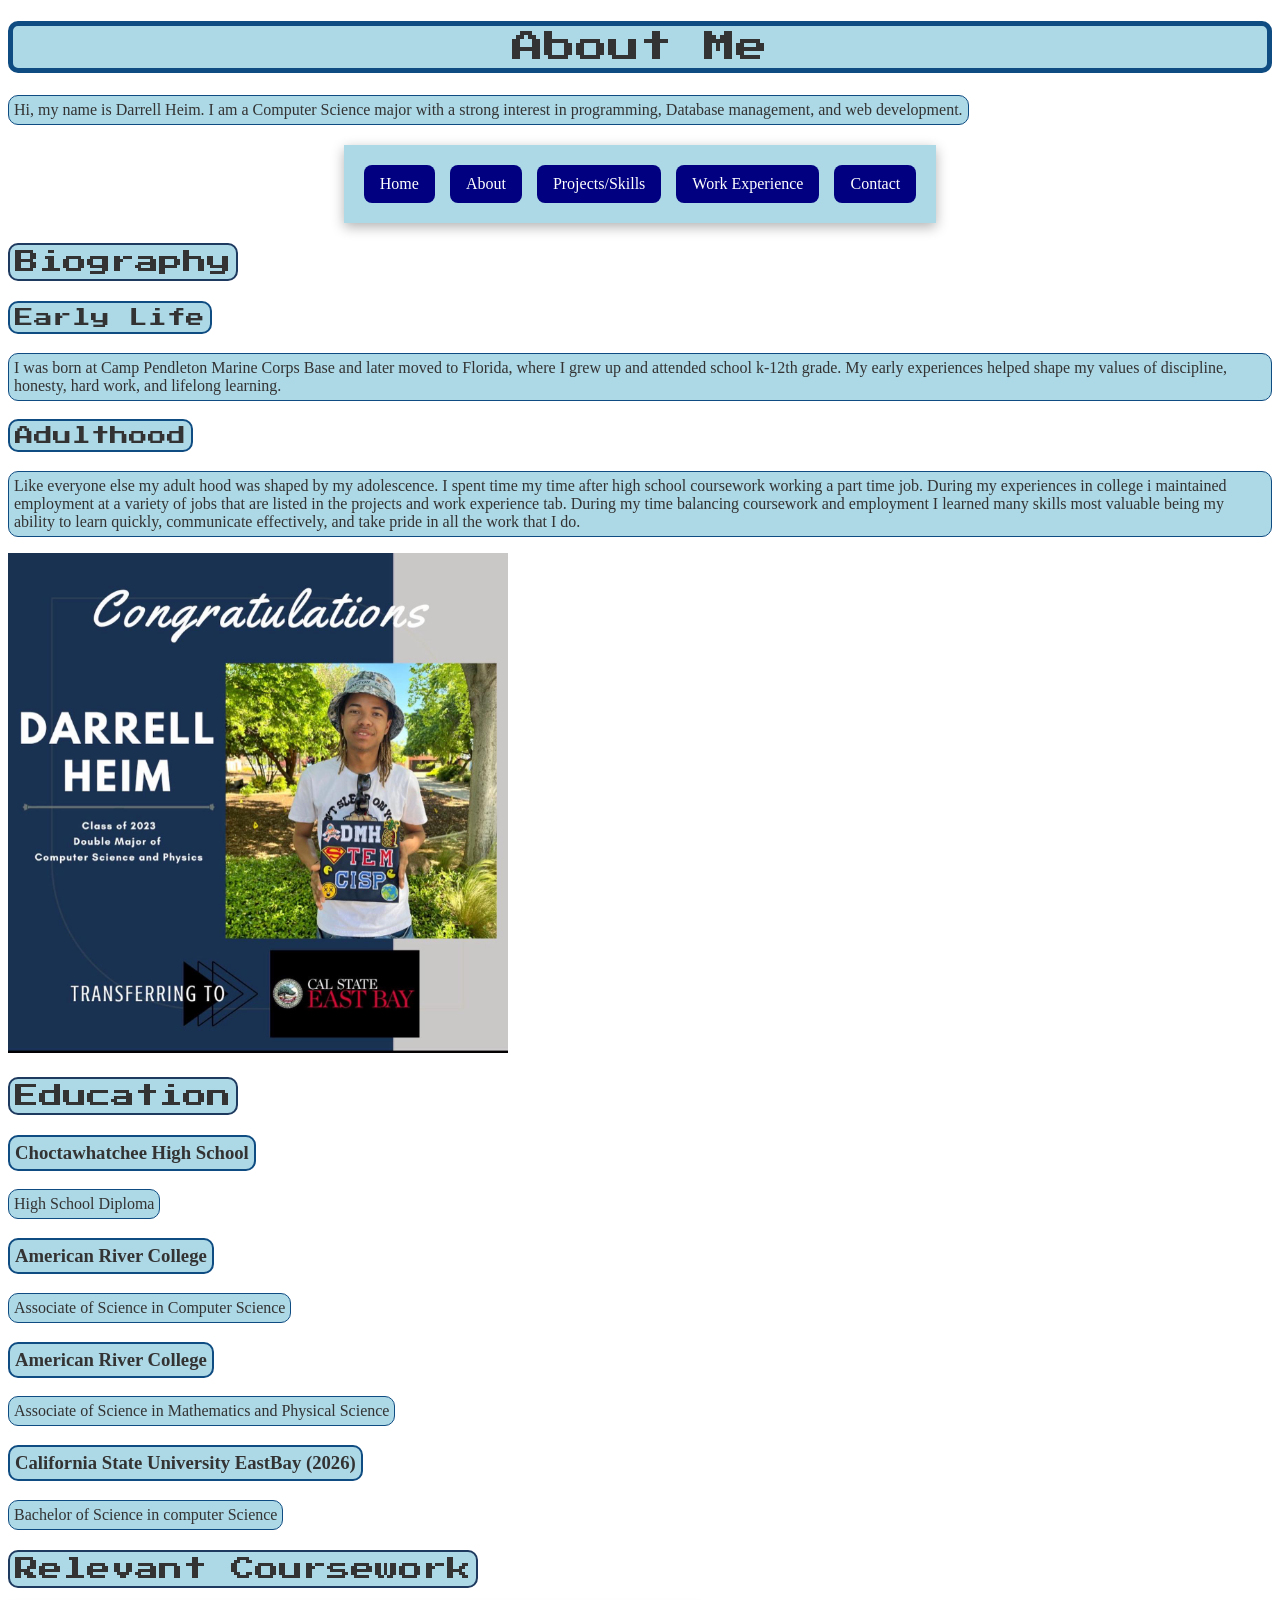
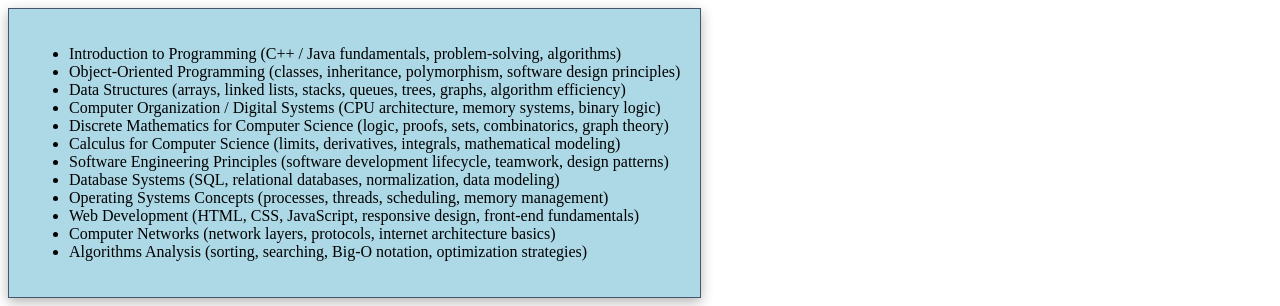
==== about.html @ 1d1108af "Update about.html" ====
<!DOCTYPE html>
<html>
<head>
<link rel="preconnect" href="https://fonts.googleapis.com">
<link rel="preconnect" href="https://fonts.gstatic.com" crossorigin>
<link href="https://fonts.googleapis.com/css2?family=Press+Start+2P&display=swap" rel="stylesheet">
<title>Darrell Heim's Portfolio/ About Me</title>
<link rel="stylesheet" href="css/style.css">
</head>
<body>
    
    <audio autoplay loop>
  <source src="retro-bgm-chan-lab-523664.mp3" type="audio/mpeg">
</audio>



    
<h1 class="press-start-2p-regular">About Me</h1>

<p>
Hi, my name is Darrell Heim. I am a Computer Science major with a strong interest in programming, Database management, and web development.
</p>

<nav>
  <a href="index.html">Home</a>
  <a href="about.html">About</a>
  <a href="projects.html">Projects/Skills</a>
  <a href="work.html">Work Experience</a>
  <a href="contact.html">Contact</a>
</nav>

<h2 class="press-start-2p-regular">Biography</h2>

<h3 class="press-start-2p-regular">Early Life</h3>
<p>
I was born at Camp Pendleton Marine Corps Base and later moved to Florida, where I grew up and attended school k-12th grade. My early experiences helped shape my values of discipline, honesty, hard work, and lifelong learning.
</p>
<h3 class="press-start-2p-regular"> Adulthood</h3>
<p>Like everyone else my adult hood was shaped by my adolescence. I spent time my time after high school coursework working a part time job. During my experiences in college i maintained employment at a variety of jobs that are listed in the projects and work experience tab. During my time balancing coursework and employment I learned many skills most valuable being my ability to learn quickly, communicate effectively, and take pride in all the work that I do. </p>

<img src="images/congrats.JPG" alt="My Photo" width="500">

<h2 class="press-start-2p-regular">Education</h2>

<h3>Choctawhatchee High School</h3>
<p>High School Diploma</p>

<h3>American River College</h3>
<p>Associate of Science in Computer Science</p>

<h3>American River College</h3>
<p>Associate of Science in Mathematics and Physical Science</p>

<h3>California State University EastBay (2026)</h3>
<p>Bachelor of Science in computer Science</p>

<h2 class="press-start-2p-regular">Relevant Coursework</h2>
<div class="box">
<ul class="coursework">
  <li>Introduction to Programming (C++ / Java fundamentals, problem-solving, algorithms)</li>
  <li>Object-Oriented Programming (classes, inheritance, polymorphism, software design principles)</li>
  <li>Data Structures (arrays, linked lists, stacks, queues, trees, graphs, algorithm efficiency)</li>
  <li>Computer Organization / Digital Systems (CPU architecture, memory systems, binary logic)</li>
  <li>Discrete Mathematics for Computer Science (logic, proofs, sets, combinatorics, graph theory)</li>
  <li>Calculus for Computer Science (limits, derivatives, integrals, mathematical modeling)</li>
  <li>Software Engineering Principles (software development lifecycle, teamwork, design patterns)</li>
  <li>Database Systems (SQL, relational databases, normalization, data modeling)</li>
  <li>Operating Systems Concepts (processes, threads, scheduling, memory management)</li>
  <li>Web Development (HTML, CSS, JavaScript, responsive design, front-end fundamentals)</li>
  <li>Computer Networks (network layers, protocols, internet architecture basics)</li>
  <li>Algorithms Analysis (sorting, searching, Big-O notation, optimization strategies)</li>
</ul>
</div>

</body>
</html>
---- css/style.css ----
body {
  
  background-image: url("../images/background5.jpg") ;
  background-repeat: no-repeat;
  background-attachment: fixed;
  background-position: center;
  background-size: cover;
}

nav {
  display: flex;
  justify-content: center;
  gap: 15px;
  background: lightblue;
  padding: 20px;
  width: fit-content;
  margin: 20px auto;
  box-shadow: 0 4px 12px rgba(0,0,0,0.3);
}

nav a {
  text-decoration: none;
  color: white;
  background: navy;
  padding: 10px 16px;
  border-radius: 8px;
  transition: 0.3s;
}

nav a:hover {
  background: #1D4ED8;
  transform: translateY(-2px);
}


h1 {
    background:lightblue;
  color: #333;
  text-align: center;
  border-style: solid;
  border-width: 5px;
  border-color:#0F4C81;
  border-radius: 10px;
  padding: 5px;

}

h2 {
    background:lightblue;
  color: #333;
  text-align: center;
  border-style: solid;
  border-width: 2px;
  border-color:#1E3A5F;
  border-radius: 10px;
  padding: 5px;
  width: fit-content;
}
h3 {
background:lightblue;
  color: #333;
  text-align: left;
  border-style: solid;
  border-width: 2px;
  border-color:#0F4C81;
  border-radius: 10px;
  padding: 5px;
  width: fit-content;

}
p {
 background-color: lightblue;
  color: #333;
  text-align: left;
  border-style: solid;
  border-width: 1px;
  border-color:#0F4C81;
  border-radius: 10px;
  padding: 5px;
  width: fit-content;

}



.box{
    display:flex;
    align-items:flex-start ;
    justify-content: left;
    border: 1px solid #475569;
    gap: 15px;
  background: lightblue;
  padding: 20px;
  width: fit-content;
  box-shadow: 0 4px 12px rgba(0,0,0,0.3);
}


.press-start-2p-regular {
  font-family: "Press Start 2P", system-ui;
  font-weight: 400;
  font-style: normal;
}

.contact-section {
  max-width: 600px;
  margin: auto;
}

#contact-form {
  display: flex;
  flex-direction: column;
  gap: 15px;
}

#contact-form input,
#contact-form textarea {
  padding: 12px;
  border-radius: 8px;
  border: 2px solid #1E3A5F;
  font-size: 16px;
}

#contact-form textarea {
  min-height: 120px;
  resize: vertical;
}

#contact-form button {
  background: #2563EB;
  color: white;
  padding: 12px;
  border: none;
  border-radius: 8px;
  cursor: pointer;
  font-weight: bold;
}

#contact-form button:hover {
  background: #1D4ED8;
}

.resume-btn {
  display: inline-block;
  background: #2563EB;
  color: white;
  padding: 12px 18px;
  border-radius: 10px;
  text-decoration: none;
  font-weight: bold;
  transition: 0.3s;
}

.resume-btn:hover {
  background: #1D4ED8;
  transform: translateY(-2px);
}

.gallery {
    display: flex;
    gap: 20px;
    flex-wrap: wrap;
    justify-content: center;
}

/* THUMBNAIL IMAGES */
.project-img {
    width: 300px;
    border-radius: 12px;
    cursor: pointer;
    transition: 0.3s ease;
    box-shadow:
      0 4px 10px rgba(0,0,0,0.2);
}

.project-img:hover {
    transform: scale(1.03);
}

/* LIGHTBOX BACKGROUND */
.lightbox {
    display: none;
    position: fixed;
    z-index: 999;
    left: 0;
    top: 0;
    width: 100%;
    height: 100%;
    background:
      rgba(0,0,0,0.85);
    justify-content: center;
    align-items: center;
}

/* FULL IMAGE */
.lightbox-content {
    max-width: 95vw;
    max-height: 95vh;

    border-radius: 16px;

    border: 3px solid white;

    animation: zoomIn 0.3s ease;
}

/* CLOSE BUTTON */
.close {
    position: absolute;
    top: 20px;
    right: 35px;
    color: white;
    font-size: 50px;
    cursor: pointer;
}

/* ANIMATION */
@keyframes zoomIn {
    from {
        transform: scale(0.8);
        opacity: 0;
    }
    to {
        transform: scale(1);
        opacity: 1;
    }
}
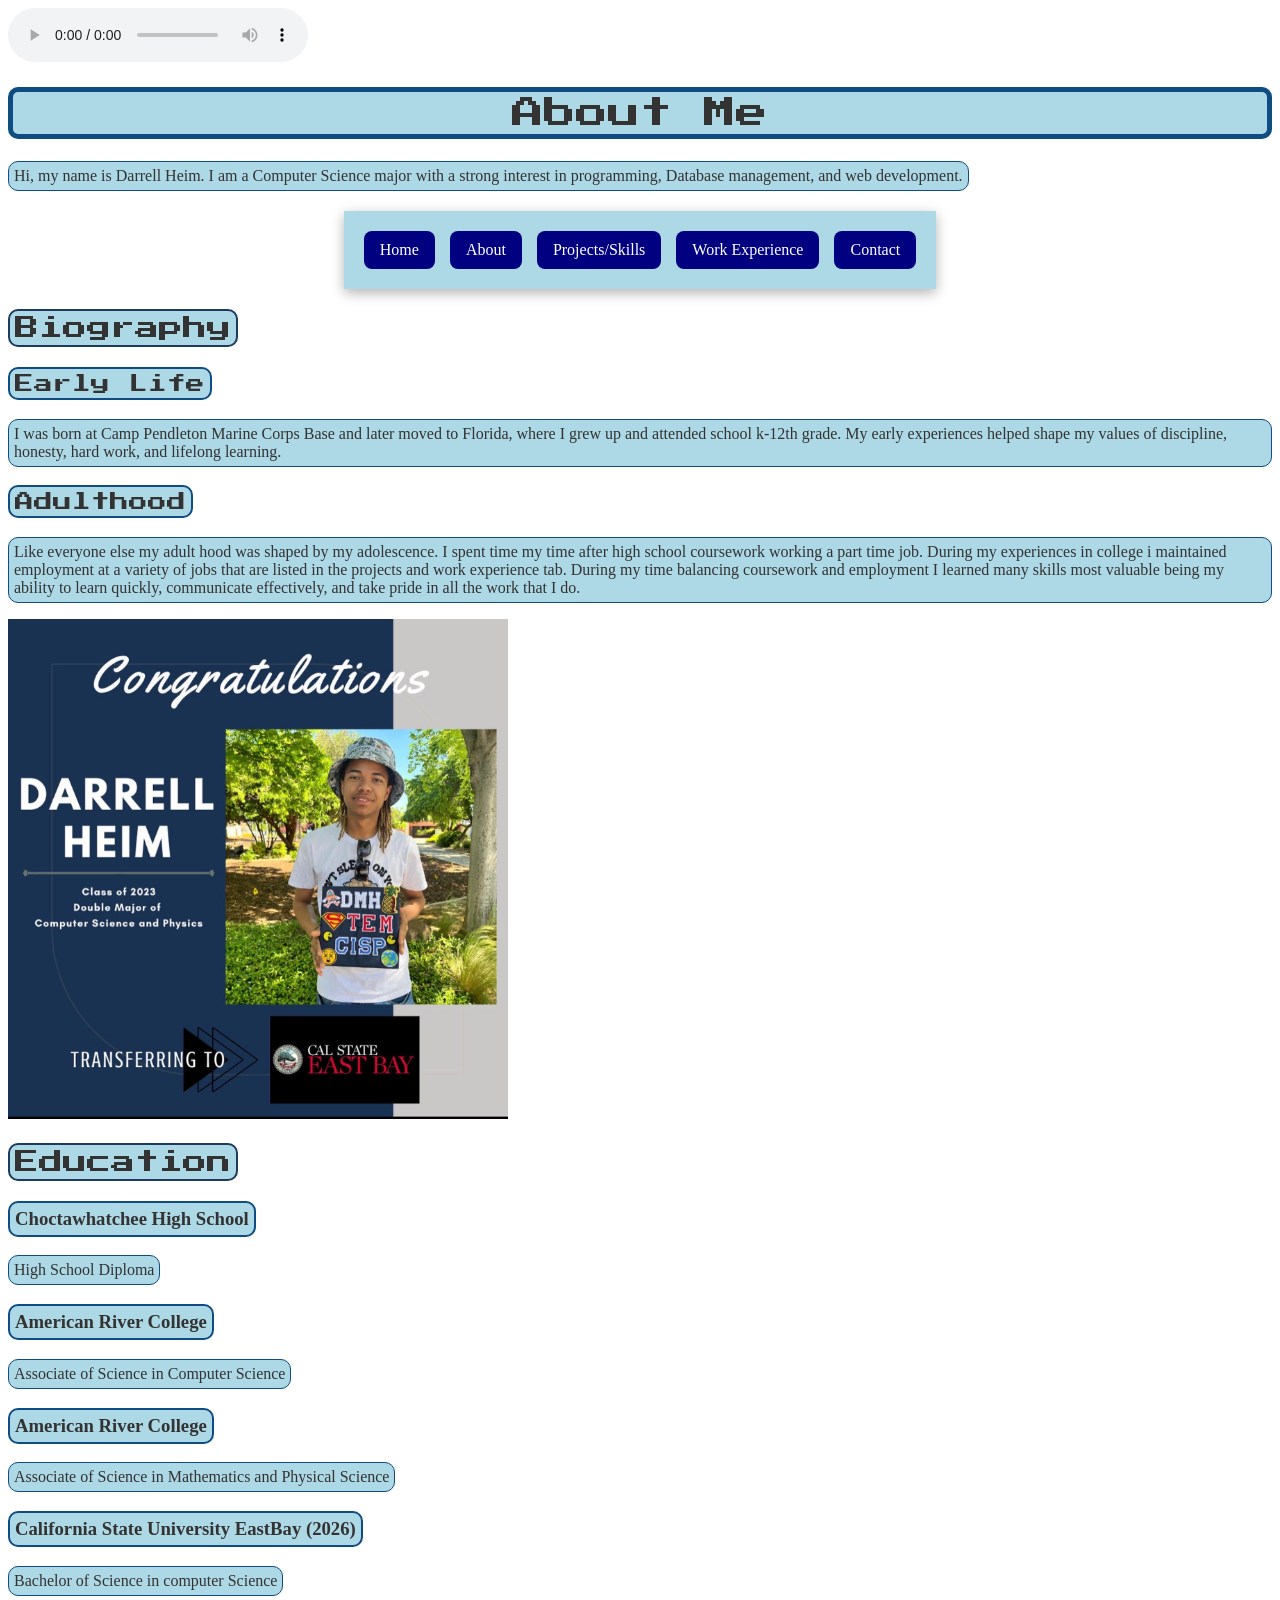
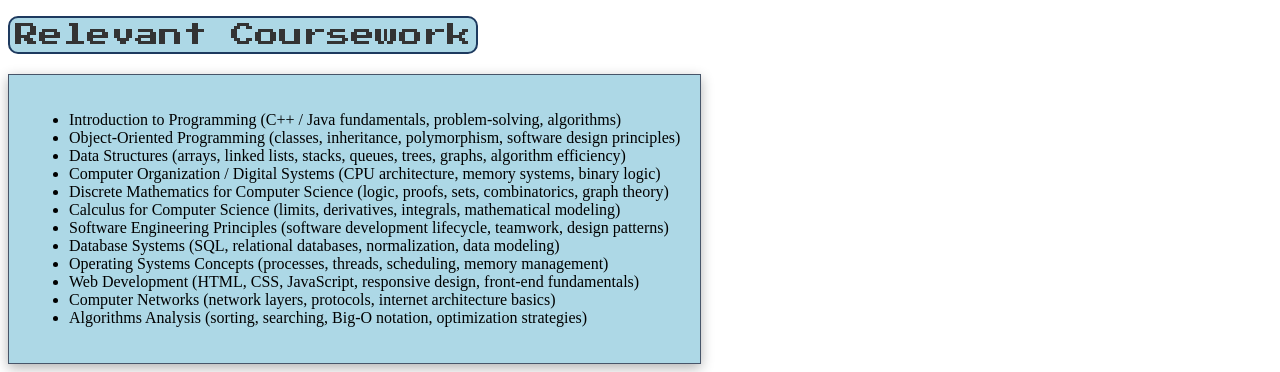
==== commit 096844aa: "Update about.html" ====
--- a/about.html
+++ b/about.html
@@ -9,7 +9,7 @@
 </head>
 <body>
     
-    <audio autoplay loop>
+    <audio controls autoplay loop>
   <source src="retro-bgm-chan-lab-523664.mp3" type="audio/mpeg">
 </audio>
 
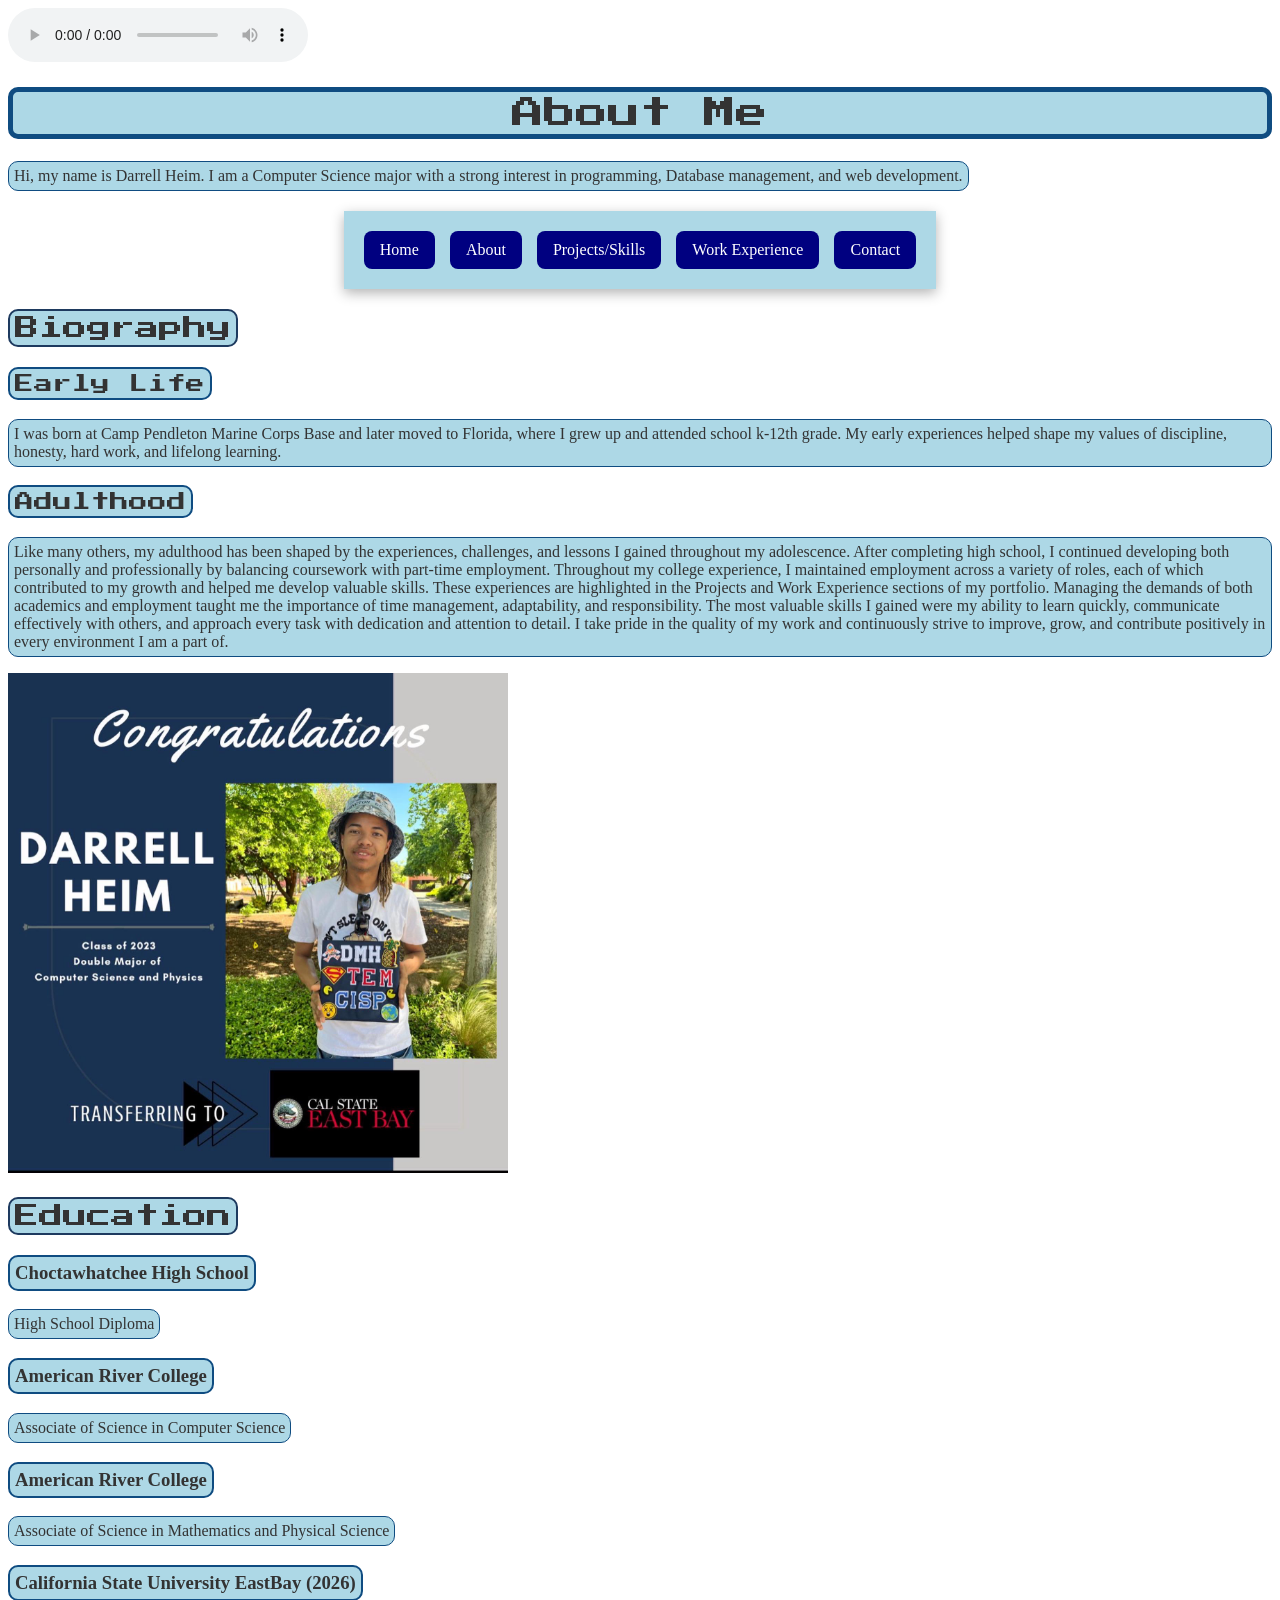
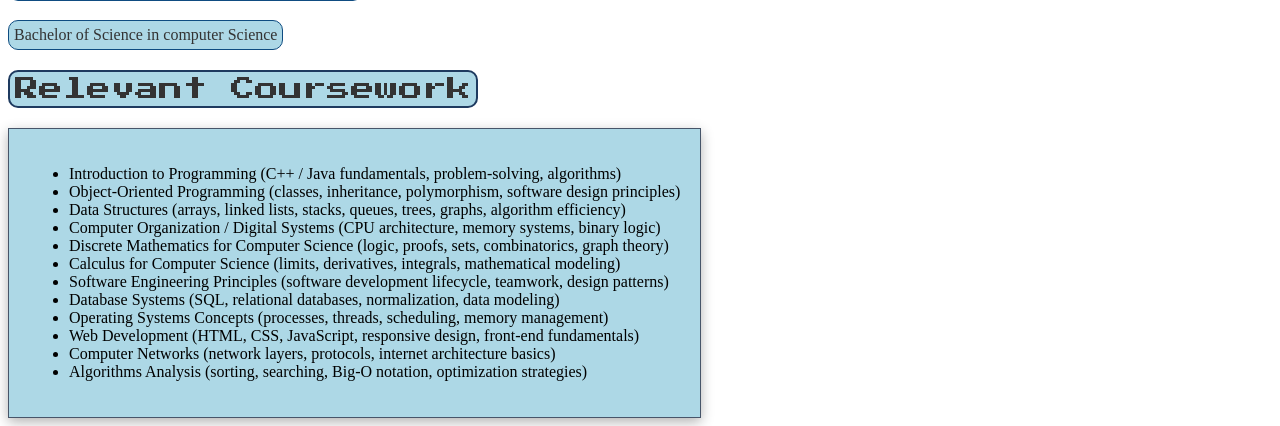
==== commit 243347af: "Update about.html" ====
--- a/about.html
+++ b/about.html
@@ -37,7 +37,11 @@
 I was born at Camp Pendleton Marine Corps Base and later moved to Florida, where I grew up and attended school k-12th grade. My early experiences helped shape my values of discipline, honesty, hard work, and lifelong learning.
 </p>
 <h3 class="press-start-2p-regular"> Adulthood</h3>
-<p>Like everyone else my adult hood was shaped by my adolescence. I spent time my time after high school coursework working a part time job. During my experiences in college i maintained employment at a variety of jobs that are listed in the projects and work experience tab. During my time balancing coursework and employment I learned many skills most valuable being my ability to learn quickly, communicate effectively, and take pride in all the work that I do. </p>
+<p>Like many others, my adulthood has been shaped by the experiences, challenges, and lessons I gained throughout my adolescence. After completing high school, I continued developing both personally and professionally by balancing coursework with part-time employment.
+
+Throughout my college experience, I maintained employment across a variety of roles, each of which contributed to my growth and helped me develop valuable skills. These experiences are highlighted in the Projects and Work Experience sections of my portfolio.
+
+Managing the demands of both academics and employment taught me the importance of time management, adaptability, and responsibility. The most valuable skills I gained were my ability to learn quickly, communicate effectively with others, and approach every task with dedication and attention to detail. I take pride in the quality of my work and continuously strive to improve, grow, and contribute positively in every environment I am a part of. </p>
 
 <img src="images/congrats.JPG" alt="My Photo" width="500">
 
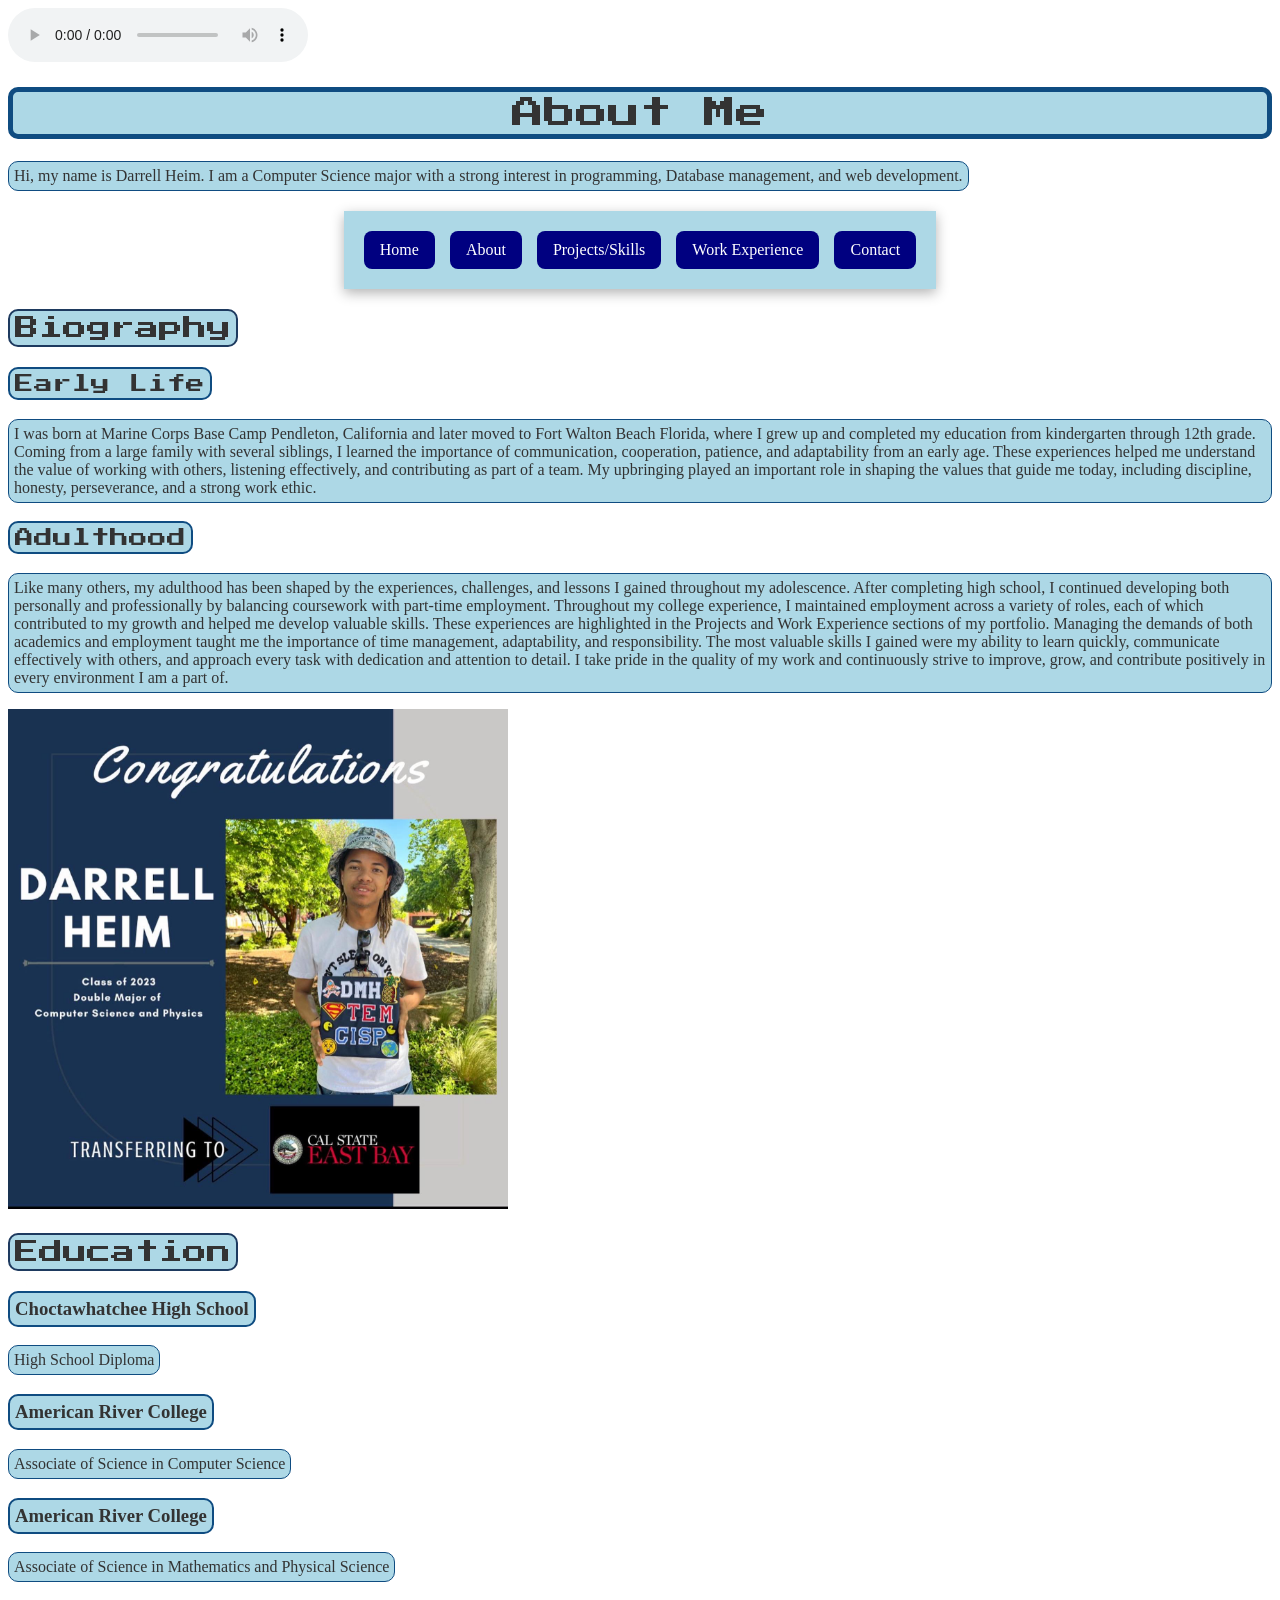
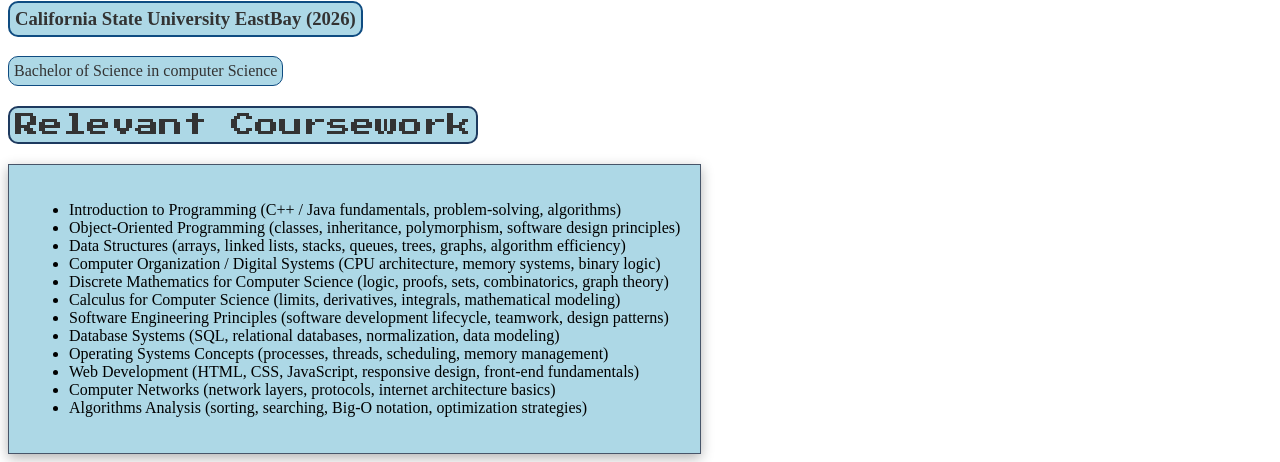
==== commit 32c07b53: "Update about.html" ====
--- a/about.html
+++ b/about.html
@@ -34,14 +34,15 @@
 
 <h3 class="press-start-2p-regular">Early Life</h3>
 <p>
-I was born at Camp Pendleton Marine Corps Base and later moved to Florida, where I grew up and attended school k-12th grade. My early experiences helped shape my values of discipline, honesty, hard work, and lifelong learning.
+I was born at Marine Corps Base Camp Pendleton, California and later moved to Fort Walton Beach Florida, where I grew up and completed my education from kindergarten through 12th grade. Coming from a large family with several siblings, I learned the importance of communication, cooperation, patience, and adaptability from an early age. These experiences helped me understand the value of working with others, listening effectively, and contributing as part of a team. My upbringing played an important role in shaping the values that guide me today, including discipline, honesty, perseverance, and a strong work ethic.
 </p>
 <h3 class="press-start-2p-regular"> Adulthood</h3>
 <p>Like many others, my adulthood has been shaped by the experiences, challenges, and lessons I gained throughout my adolescence. After completing high school, I continued developing both personally and professionally by balancing coursework with part-time employment.
 
 Throughout my college experience, I maintained employment across a variety of roles, each of which contributed to my growth and helped me develop valuable skills. These experiences are highlighted in the Projects and Work Experience sections of my portfolio.
 
-Managing the demands of both academics and employment taught me the importance of time management, adaptability, and responsibility. The most valuable skills I gained were my ability to learn quickly, communicate effectively with others, and approach every task with dedication and attention to detail. I take pride in the quality of my work and continuously strive to improve, grow, and contribute positively in every environment I am a part of. </p>
+Managing the demands of both academics and employment taught me the importance of time management, adaptability, and responsibility. The most valuable skills I gained were my ability to learn quickly, communicate effectively with others, and approach every task with dedication and attention to detail. I take pride in the quality of my work and continuously strive to improve, grow, and contribute positively in every environment I am a part of.
+</p>
 
 <img src="images/congrats.JPG" alt="My Photo" width="500">
 
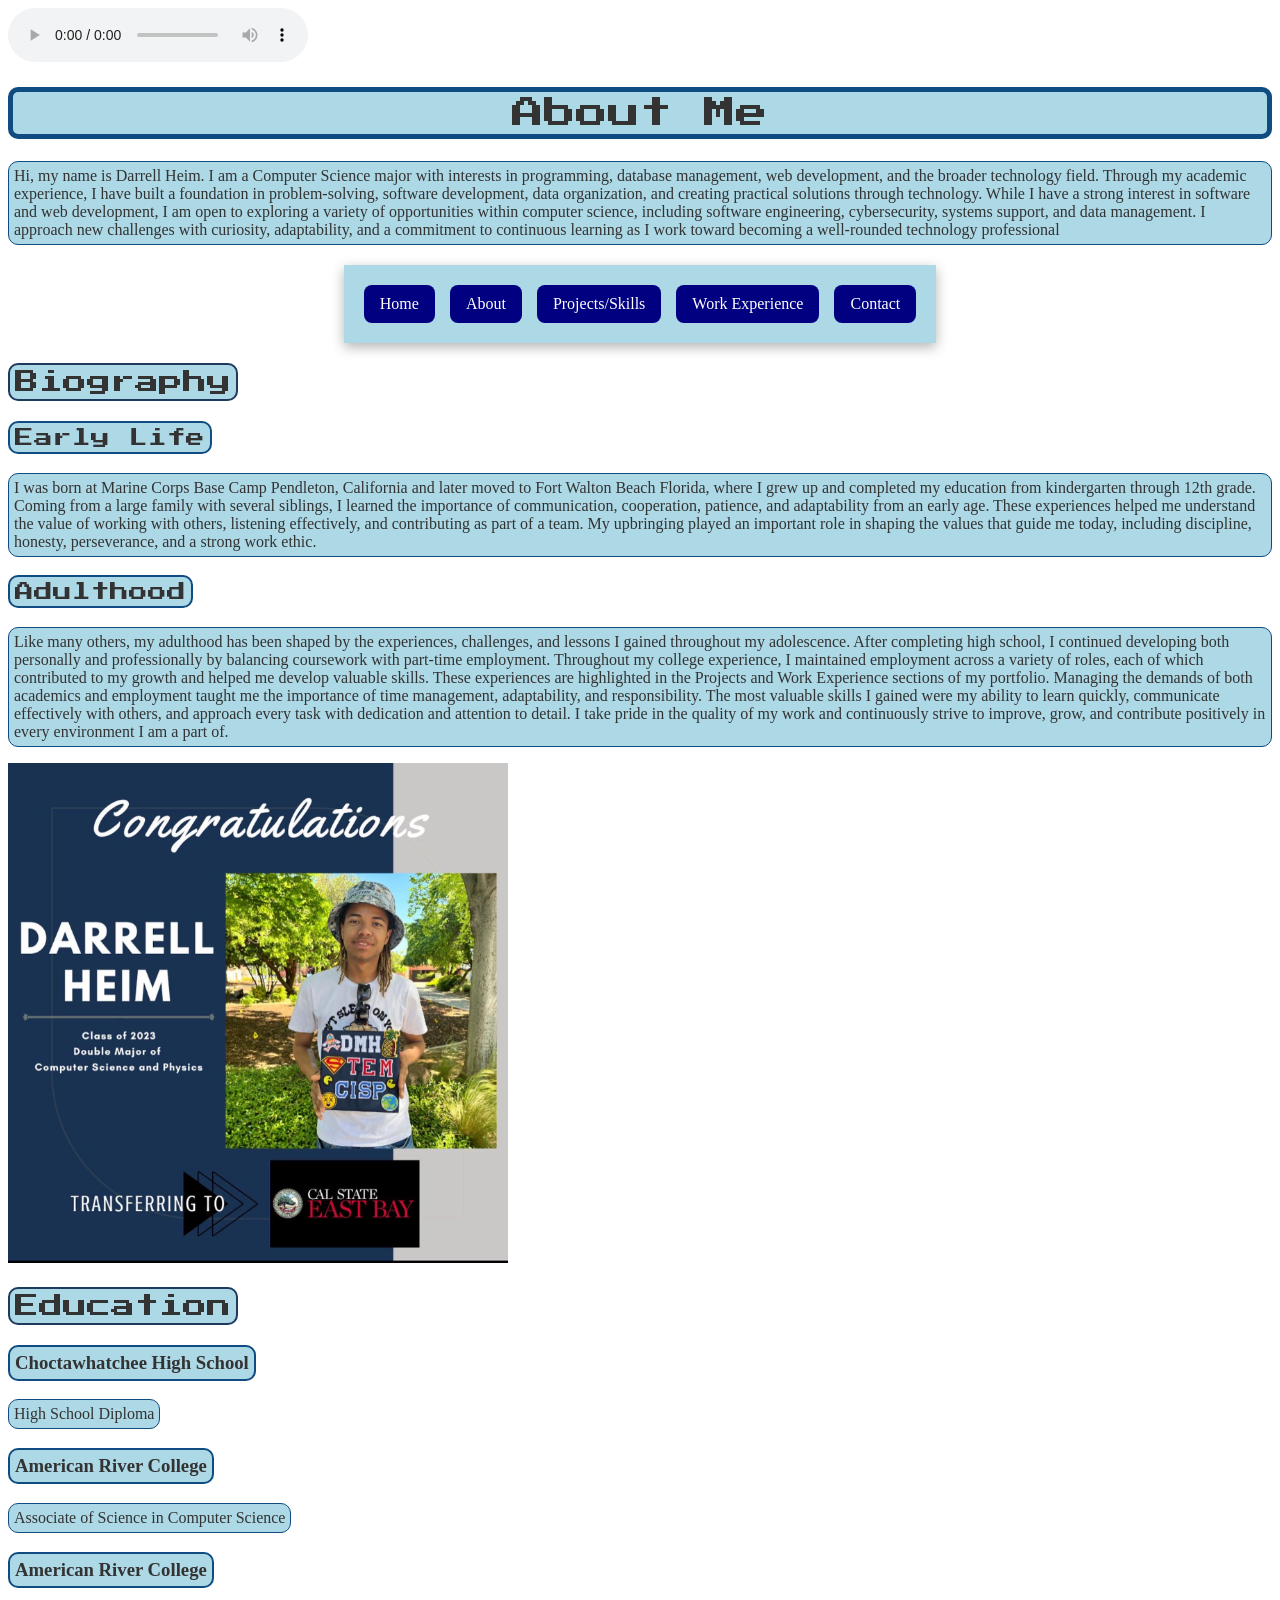
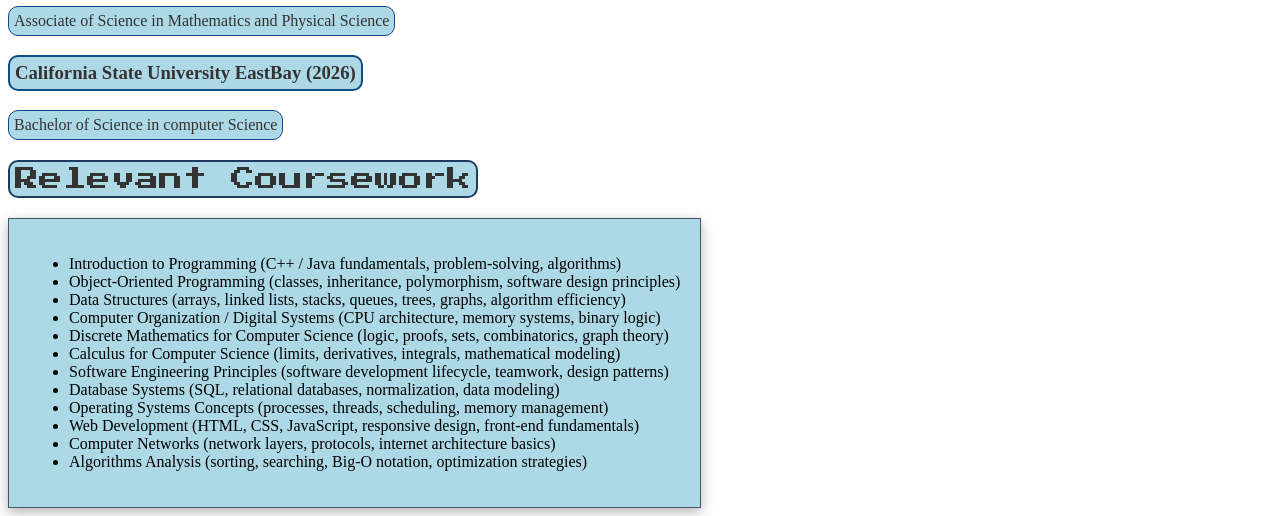
==== commit bbcc53e0: "Update about.html" ====
--- a/about.html
+++ b/about.html
@@ -19,7 +19,9 @@
 <h1 class="press-start-2p-regular">About Me</h1>
 
 <p>
-Hi, my name is Darrell Heim. I am a Computer Science major with a strong interest in programming, Database management, and web development.
+Hi, my name is Darrell Heim. I am a Computer Science major with interests in programming, database management, web development, and the broader technology field. Through my academic experience, I have built a foundation in problem-solving, software development, data organization, and creating practical solutions through technology.
+
+While I have a strong interest in software and web development, I am open to exploring a variety of opportunities within computer science, including software engineering, cybersecurity, systems support, and data management. I approach new challenges with curiosity, adaptability, and a commitment to continuous learning as I work toward becoming a well-rounded technology professional
 </p>
 
 <nav>
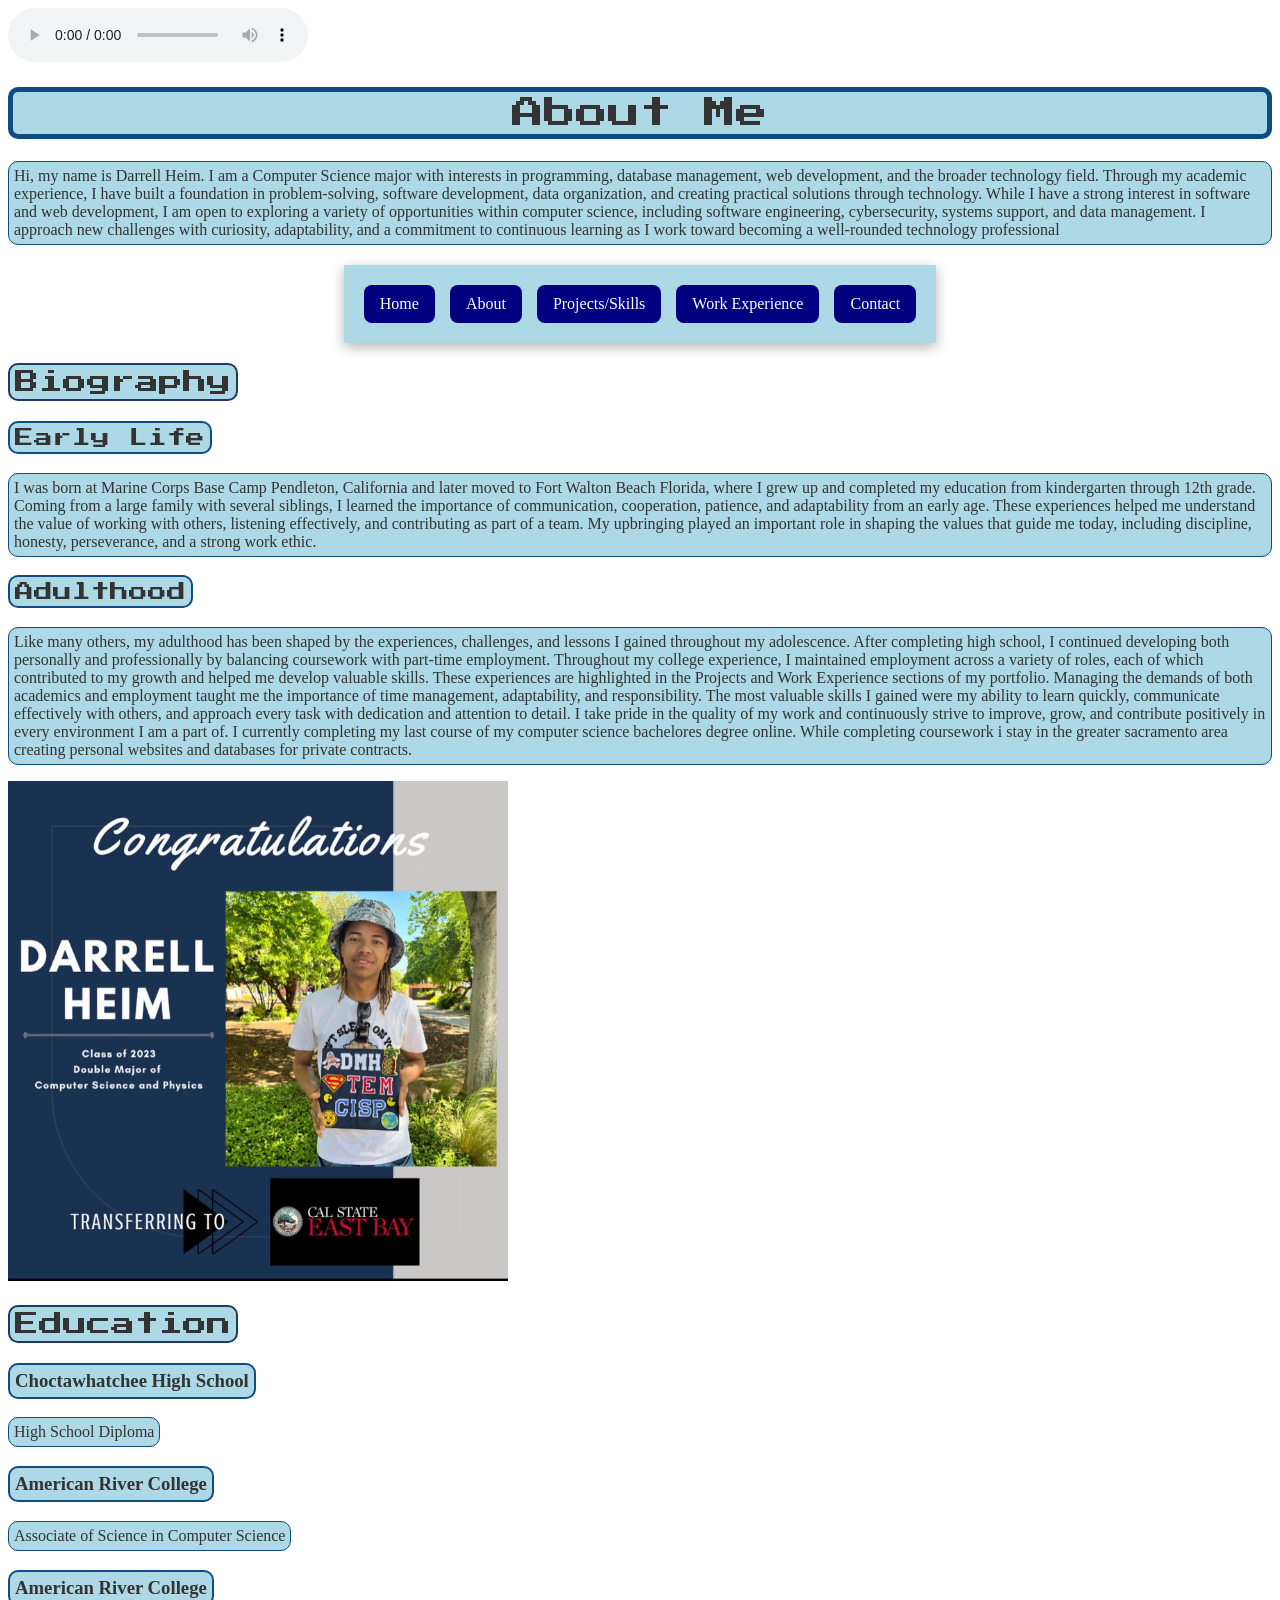
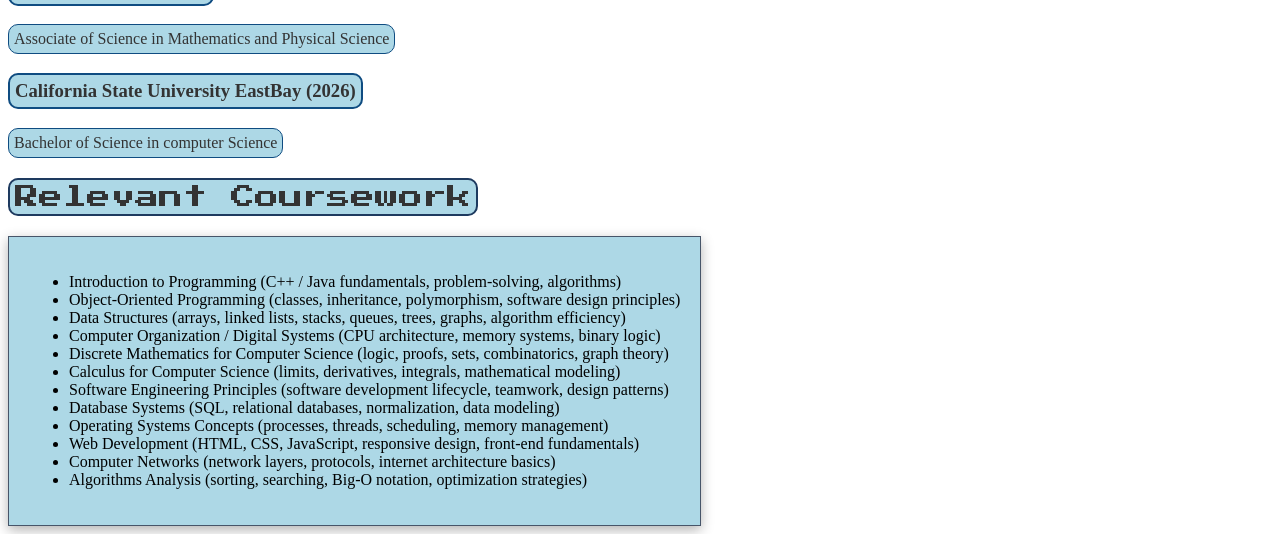
==== commit 3ff65933: "Update about.html" ====
--- a/about.html
+++ b/about.html
@@ -44,6 +44,8 @@
 Throughout my college experience, I maintained employment across a variety of roles, each of which contributed to my growth and helped me develop valuable skills. These experiences are highlighted in the Projects and Work Experience sections of my portfolio.
 
 Managing the demands of both academics and employment taught me the importance of time management, adaptability, and responsibility. The most valuable skills I gained were my ability to learn quickly, communicate effectively with others, and approach every task with dedication and attention to detail. I take pride in the quality of my work and continuously strive to improve, grow, and contribute positively in every environment I am a part of.
+
+I currently completing my last course of my computer science bachelores degree online. While completing coursework i stay in the greater sacramento area creating personal websites and databases for private contracts.    
 </p>
 
 <img src="images/congrats.JPG" alt="My Photo" width="500">
--- a/css/style.css
+++ b/css/style.css
@@ -158,9 +158,21 @@
 
 .gallery {
     display: flex;
+    flex-direction: column;
+    align-items: center;
     gap: 20px;
     flex-wrap: wrap;
     justify-content: center;
+    text-align: center;
+}
+
+.gallery img {
+    max-width: 100%;
+    height: auto;
+}
+
+.gallery p {
+    max-width: 600px;
 }
 
 /* THUMBNAIL IMAGES */
@@ -224,4 +236,4 @@
         transform: scale(1);
         opacity: 1;
     }
-}+}
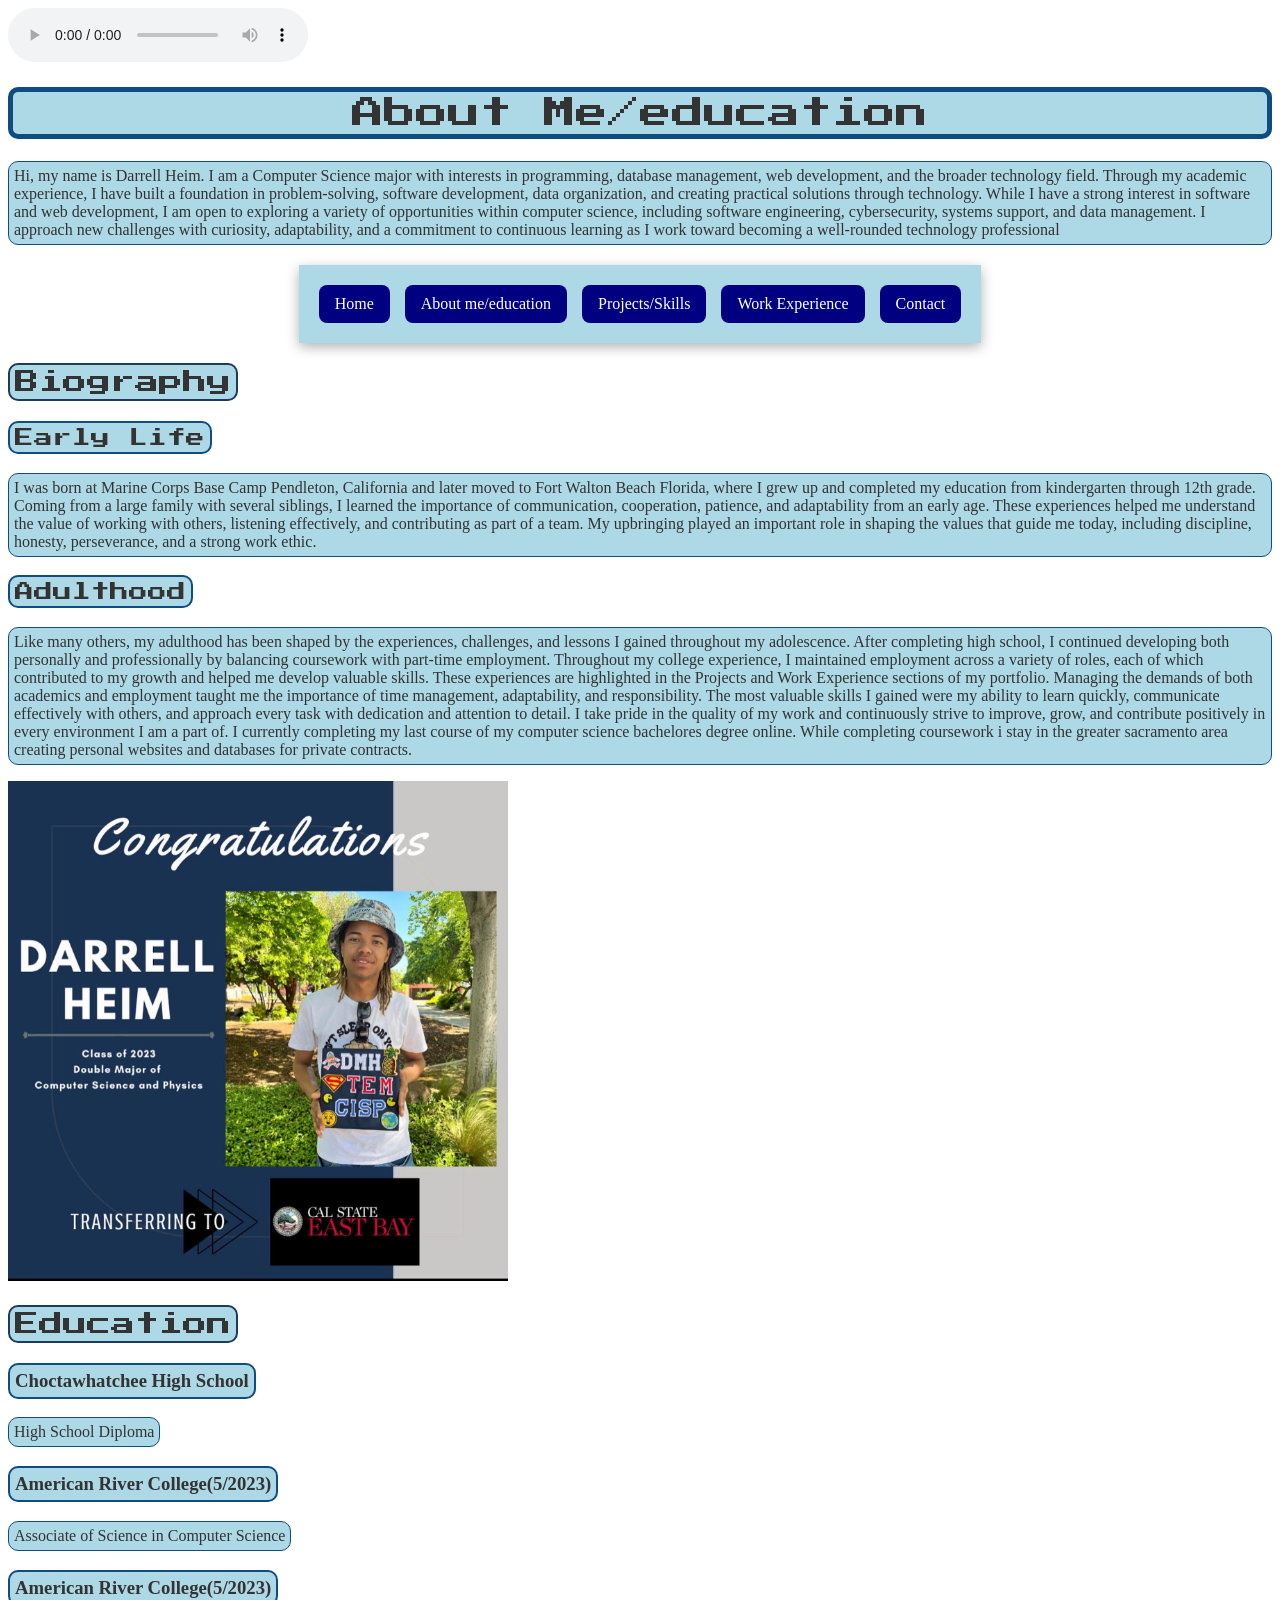
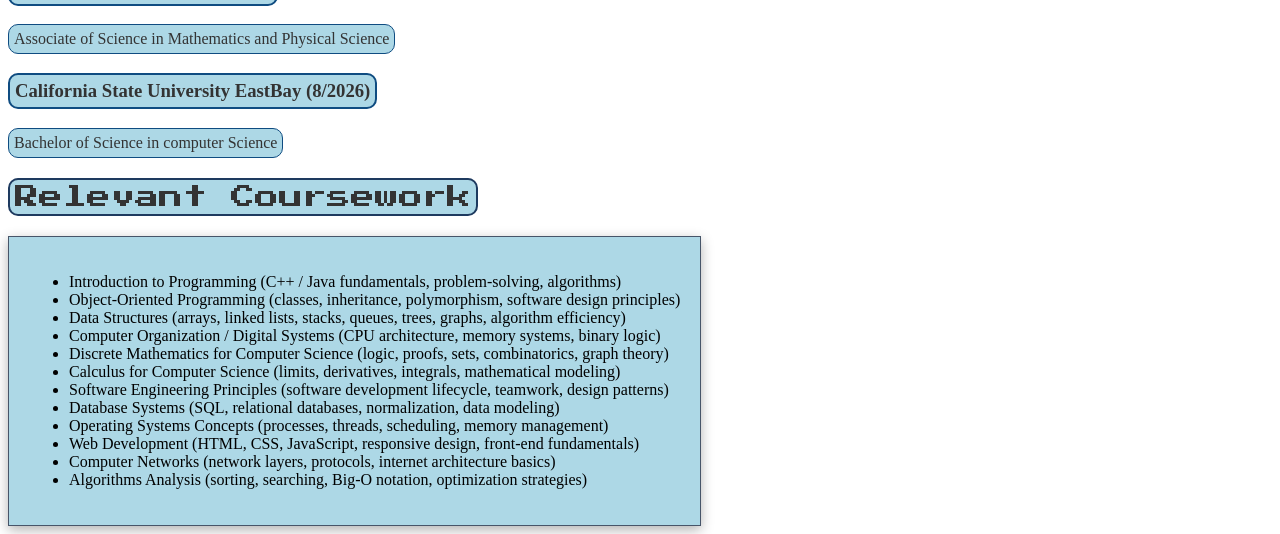
==== commit 0e80b978: "Update about.html" ====
--- a/about.html
+++ b/about.html
@@ -16,7 +16,7 @@
 
 
     
-<h1 class="press-start-2p-regular">About Me</h1>
+<h1 class="press-start-2p-regular">About Me/education</h1>
 
 <p>
 Hi, my name is Darrell Heim. I am a Computer Science major with interests in programming, database management, web development, and the broader technology field. Through my academic experience, I have built a foundation in problem-solving, software development, data organization, and creating practical solutions through technology.
@@ -26,7 +26,7 @@
 
 <nav>
   <a href="index.html">Home</a>
-  <a href="about.html">About</a>
+  <a href="about.html">About me/education</a>
   <a href="projects.html">Projects/Skills</a>
   <a href="work.html">Work Experience</a>
   <a href="contact.html">Contact</a>
@@ -55,13 +55,13 @@
 <h3>Choctawhatchee High School</h3>
 <p>High School Diploma</p>
 
-<h3>American River College</h3>
+<h3>American River College(5/2023)</h3>
 <p>Associate of Science in Computer Science</p>
 
-<h3>American River College</h3>
+<h3>American River College(5/2023)</h3>
 <p>Associate of Science in Mathematics and Physical Science</p>
 
-<h3>California State University EastBay (2026)</h3>
+<h3>California State University EastBay (8/2026)</h3>
 <p>Bachelor of Science in computer Science</p>
 
 <h2 class="press-start-2p-regular">Relevant Coursework</h2>
